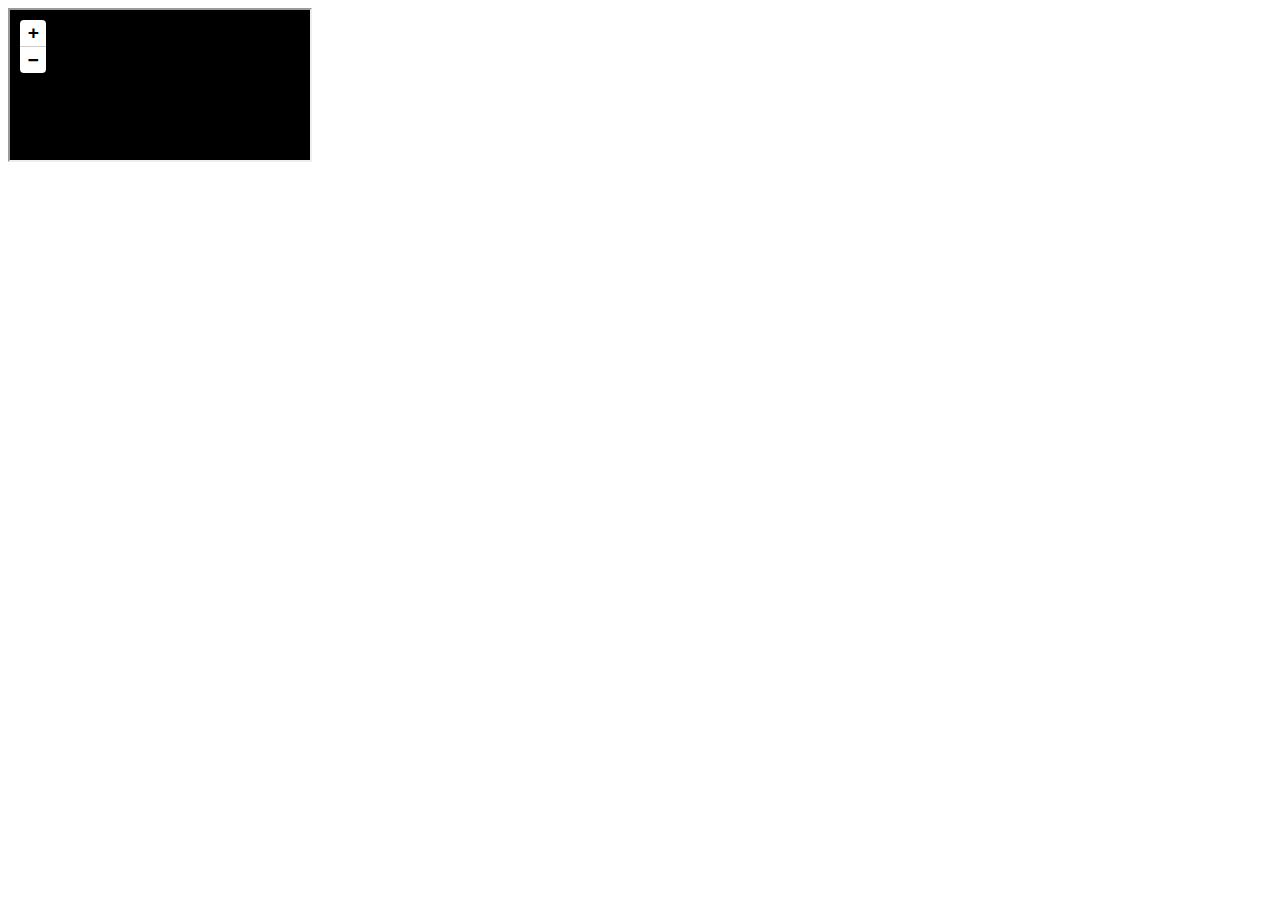
==== base_html/web/index.html @ 83f1a8e4 "loads of things" ====
<meta http-equiv="Content-Type" content="text/html; charset=UTF-8">
<html>

<head></head>
<body></body>

<div>

    <div class="container">
        <iframe src="./map.html"></iframe>
      </div>
      
</div>


</html>
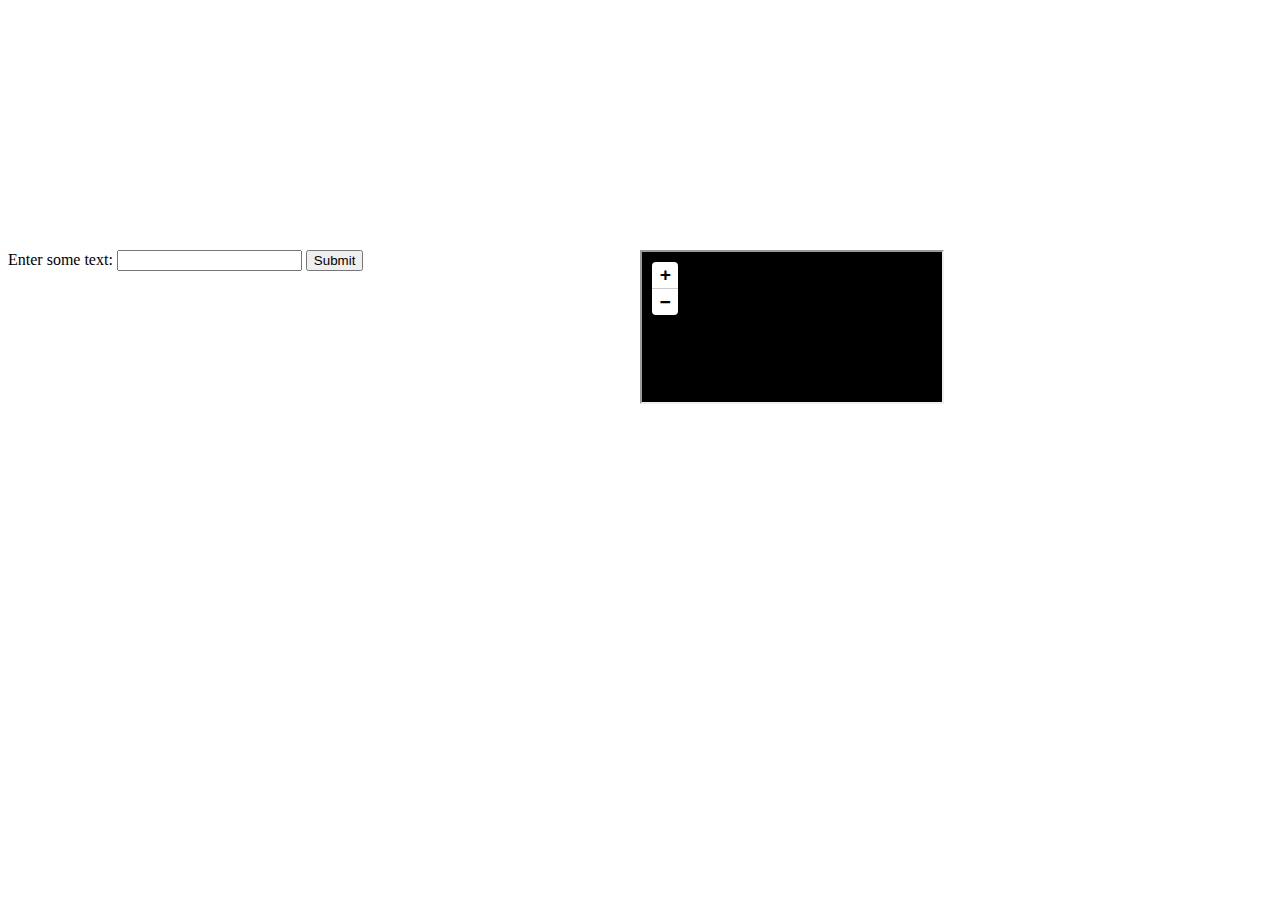
==== commit 49ed0633: "miniserver works" ====
--- a/base_html/web/index.html
+++ b/base_html/web/index.html
@@ -1,16 +1,56 @@
 <meta http-equiv="Content-Type" content="text/html; charset=UTF-8">
 <html>
 
+<script>
+  function query_by_string(inputText) {
+    // Do something with the input text
+    document.getElementById('results').innerHTML = '';
+
+      fetch(`/query/${inputText}`)
+    .then(response => response.json())
+    .then(data => {
+      console.log(data)
+      const images = data.images;
+      const resultsDiv = document.getElementById('results');
+      images.forEach(imagePath => {
+        const img = document.createElement('img');
+        img.src = imagePath;
+        resultsDiv.appendChild(img);
+      });
+    })
+    .catch(error => console.error('Error retrieving images:', error));
+
+    
+  }
+  </script>
+
 <head></head>
-<body></body>
+<body>
 
-<div>
+  <div style="display: flex; justify-content: center; margin-top: 250px;">
+    <div style="width: 50%;">
+      <form onsubmit="query_by_string(document.getElementById('query').value); return false;">
+        <label for="query">Enter some text:</label>
+        <input type="text" id="query" name="query" required>
+        <button type="submit">Submit</button>
+      </form>
+    
 
-    <div class="container">
+    </div>
+  
+    <div style="width: 50%;">
+      <div class="container">
         <iframe src="./map.html"></iframe>
       </div>
-      
-</div>
+    </div>
+  
+  </div>
 
 
+  <div id = "results">
+
+
+  </div>
+
+</body>
 </html>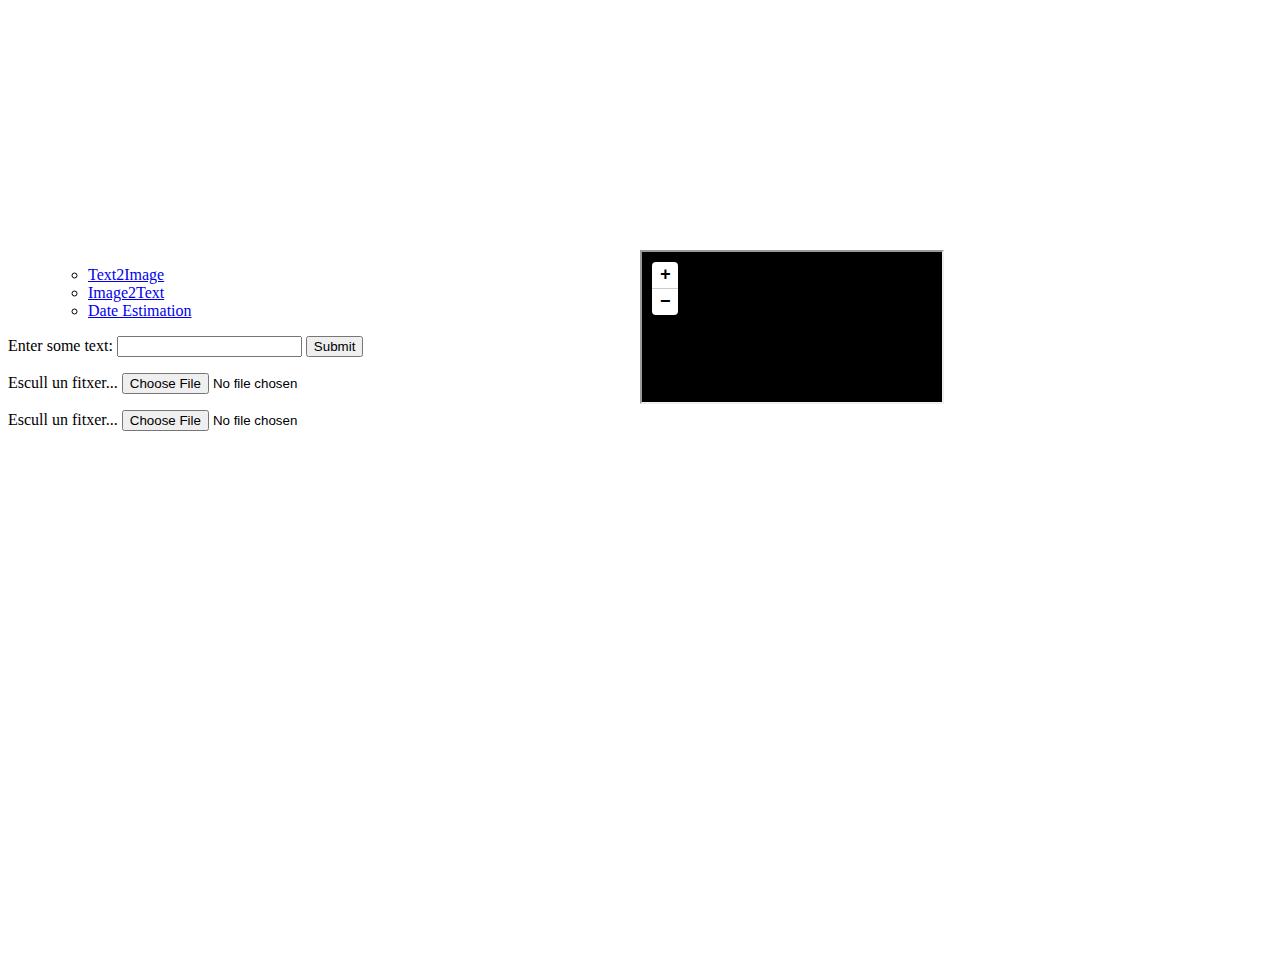
==== commit b96bce22: "now the page is cool" ====
--- a/base_html/web/index.html
+++ b/base_html/web/index.html
@@ -1,5 +1,6 @@
 <meta http-equiv="Content-Type" content="text/html; charset=UTF-8">
 <html>
+  <link rel="stylesheet" type="text/css" href="style.css">
 
 <script>
   function query_by_string(inputText) {
@@ -22,6 +23,57 @@
 
     
   }
+
+  function change_tab(idtab) {
+      const tabs = document.querySelectorAll('#tabs ul li a');
+      const tabContent = document.querySelectorAll('#tabs div');
+
+      tabs.forEach((tab) => {
+        tab.classList.remove('active');
+      });
+
+      tabContent.forEach((tab) => {
+        tab.classList.remove('active');
+      });
+
+      const tab = document.getElementById(idtab);
+
+      tab.classList.add('active');
+      document.querySelector(tab.getAttribute('href')).classList.add('active');
+    }
+
+    function fetch_service(file, service){
+
+      img = document.getElementById('output-img')
+      img.src = URL.createObjectURL(file);
+      
+      document.getElementById("results").innerHTML = '<h2>Carregant...</h2>';
+
+      var formData = new FormData();
+      formData.append('file', file);
+
+      var requestOptions = {
+          method: 'POST',
+          body: formData,
+          redirect: 'follow'
+      };
+
+      if (service == "date"){
+        endpoint = "http://158.109.8.44:8080/date/"
+      }
+      if (service == "caption"){
+        endpoint = "http://158.109.8.44:8080/caption/"
+      }
+
+      fetch(endpoint, requestOptions)
+        .then(response => response.json())
+        .then(result => {
+          document.getElementById('results').innerHTML = "<h3>" + JSON.stringify(result.result) + "</h3>";
+
+        })
+
+
+    }
   </script>
 
 <head></head>
@@ -29,11 +81,40 @@
 
   <div style="display: flex; justify-content: center; margin-top: 250px;">
     <div style="width: 50%;">
-      <form onsubmit="query_by_string(document.getElementById('query').value); return false;">
-        <label for="query">Enter some text:</label>
-        <input type="text" id="query" name="query" required>
-        <button type="submit">Submit</button>
-      </form>
+
+
+      <div id="tabs">
+        <ul>
+          <ul>
+            <li><a href="#tab-text2image" onclick="change_tab('tab-text2image')">Text2Image</a></li>
+            <li><a href="#tab-image2text" onclick="change_tab('tab-image2text')">Image2Text</a></li>
+            <li><a href="#tab-date-estimation" onclick="change_tab('tab-date-estimation')">Date Estimation</a></li>
+          </ul>
+        </ul>
+        <div id="tab-text2image">
+          <!-- Your form goes here -->
+          
+            <form onsubmit="query_by_string(document.getElementById('query').value); return false;">
+              <label for="query">Enter some text:</label>
+              <input type="text" id="query" name="query" required>
+              <button type="submit">Submit</button>
+            </form>
+        </div>
+        <div id="tab-image2text">
+         
+          <form method='POST' enctype='multipart/form-data'>
+              <label for="file">Escull un fitxer...</label>
+              <input id="file" type="file" name="file" onchange="fetch_service(this.files[0], 'caption')">
+          </form>
+          
+        </div>
+        <div id="tab-date-estimation">
+          <form method='POST' enctype='multipart/form-data'>
+            <label for="file">Escull un fitxer...</label>
+            <input id="file" type="file" name="file" onchange="fetch_service(this.files[0], 'date')">
+        </form>
+        </div>
+      </div>
     
 
     </div>
@@ -46,9 +127,10 @@
   
   </div>
 
-
+  <img style = "height: 512px; width: auto; margin-left: 50%;" id = 'output-img'>
   <div id = "results">
 
+    
 
   </div>
 
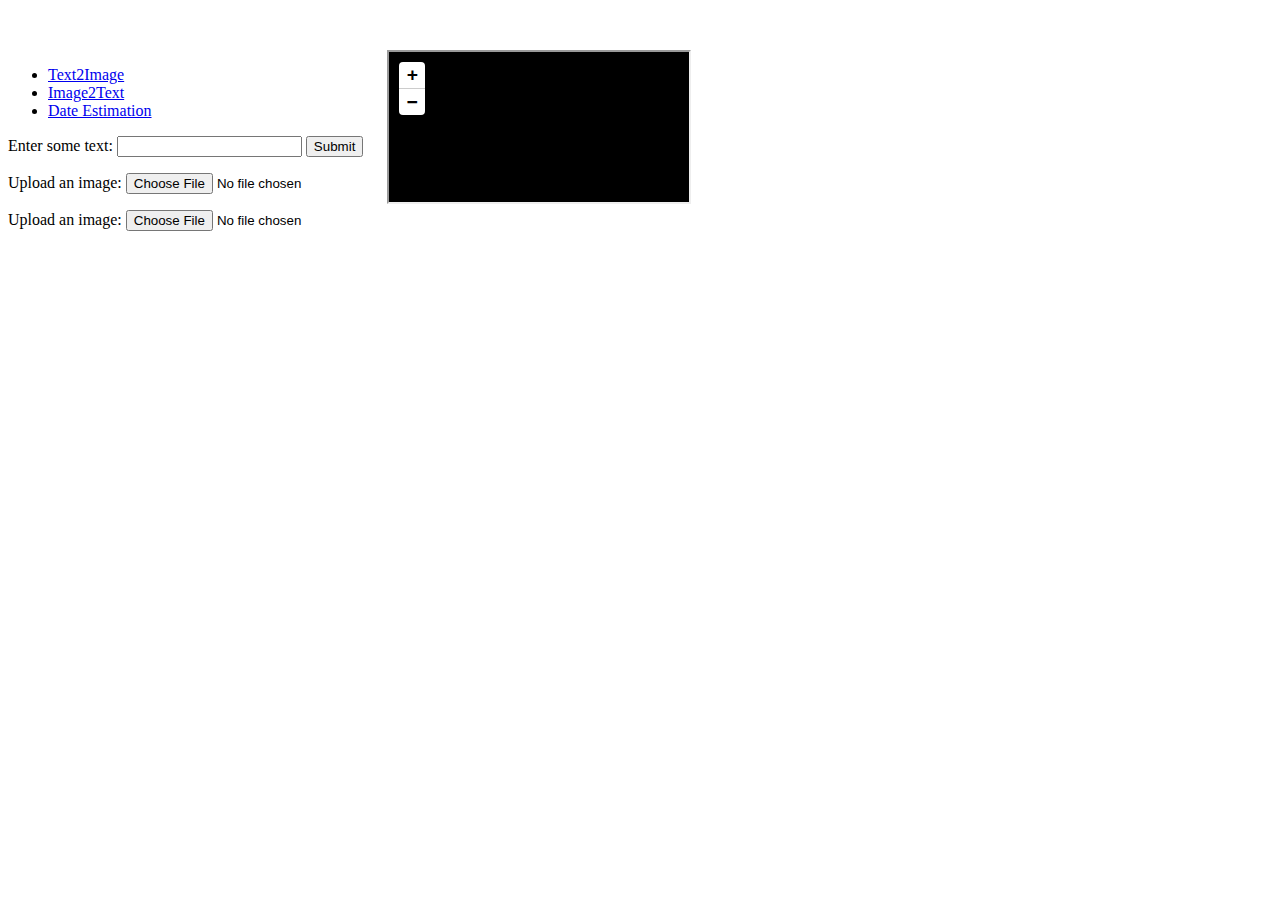
==== commit 803da67a: "will to life" ====
--- a/base_html/web/index.html
+++ b/base_html/web/index.html
@@ -59,10 +59,10 @@
       };
 
       if (service == "date"){
-        endpoint = "http://158.109.8.44:8080/date/"
+        endpoint = "http://158.109.8.44:8080/service/date/"
       }
       if (service == "caption"){
-        endpoint = "http://158.109.8.44:8080/caption/"
+        endpoint = "http://158.109.8.44:8080/service/caption/"
       }
 
       fetch(endpoint, requestOptions)
@@ -77,62 +77,50 @@
   </script>
 
 <head></head>
-<body>
-
-  <div style="display: flex; justify-content: center; margin-top: 250px;">
-    <div style="width: 50%;">
-
-
-      <div id="tabs">
-        <ul>
+  <body onload="change_tab('tab-text2image')">
+    <div style="display: flex; justify-content: center; margin-top: 50px;">
+      <div style="width: 30%;">
+        <div id="tabs">
           <ul>
             <li><a href="#tab-text2image" onclick="change_tab('tab-text2image')">Text2Image</a></li>
             <li><a href="#tab-image2text" onclick="change_tab('tab-image2text')">Image2Text</a></li>
             <li><a href="#tab-date-estimation" onclick="change_tab('tab-date-estimation')">Date Estimation</a></li>
           </ul>
-        </ul>
-        <div id="tab-text2image">
-          <!-- Your form goes here -->
-          
+          <div id="tab-text2image">
             <form onsubmit="query_by_string(document.getElementById('query').value); return false;">
               <label for="query">Enter some text:</label>
               <input type="text" id="query" name="query" required>
               <button type="submit">Submit</button>
             </form>
-        </div>
-        <div id="tab-image2text">
-         
-          <form method='POST' enctype='multipart/form-data'>
-              <label for="file">Escull un fitxer...</label>
+          </div>
+          <div id="tab-image2text">
+            <form method="POST" enctype="multipart/form-data">
+              <label for="file">Upload an image:</label>
               <input id="file" type="file" name="file" onchange="fetch_service(this.files[0], 'caption')">
-          </form>
-          
-        </div>
-        <div id="tab-date-estimation">
-          <form method='POST' enctype='multipart/form-data'>
-            <label for="file">Escull un fitxer...</label>
-            <input id="file" type="file" name="file" onchange="fetch_service(this.files[0], 'date')">
-        </form>
+            </form>
+          </div>
+          <div id="tab-date-estimation">
+            <form method="POST" enctype="multipart/form-data">
+              <label for="file">Upload an image:</label>
+              <input id="file" type="file" name="file" onchange="fetch_service(this.files[0], 'date')">
+            </form>
+          </div>
         </div>
       </div>
-    
-
-    </div>
-  
-    <div style="width: 50%;">
-      <div class="container">
-        <iframe src="./map.html"></iframe>
+      <div style="width: 70%;">
+        <div class="container">
+          <iframe src="./map.html"></iframe>
+        </div>
       </div>
     </div>
-  
-  </div>
 
-  <img style = "height: 512px; width: auto; margin-left: 50%;" id = 'output-img'>
-  <div id = "results">
+    <div style="display: flex; justify-content: center; margin-top: 50px;">
+      <div id="results"></div>
+    </div>
 
-    
-
-  </div>
-
-</body>
+    <div style="display: flex; justify-content: center; margin-top: 50px;">
+      <img style="max-width: 100%; max-height: 256px;" id="output-img">
+    </div>
+  </body>
+  </html>
 </html>